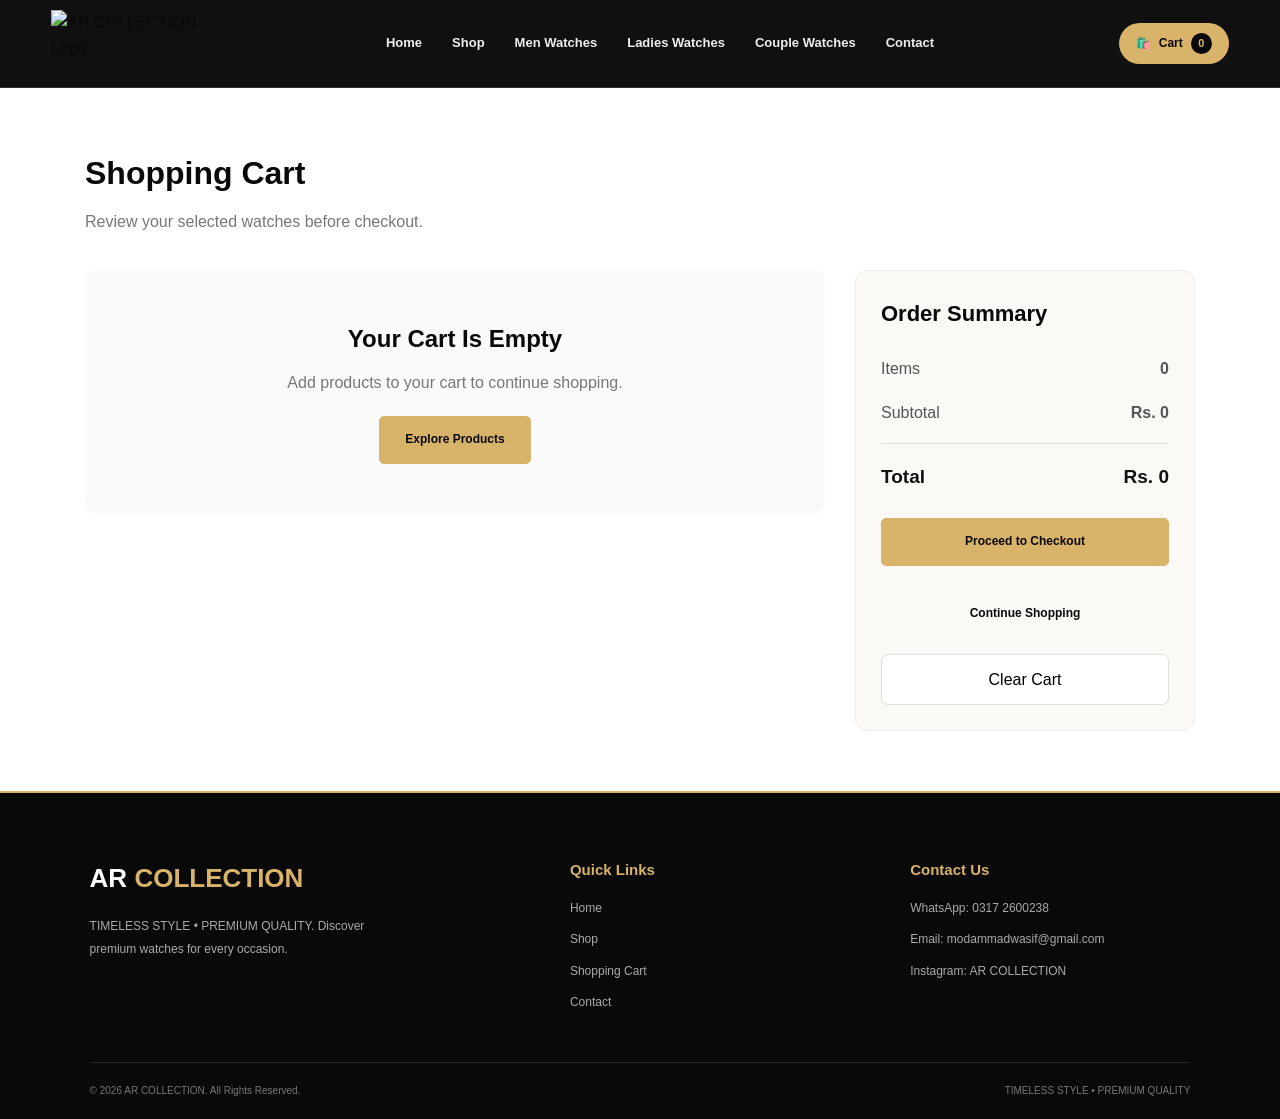
==== cart.html @ 9c5e2479 "Add files via upload" ====
<!DOCTYPE html>
<html lang="en">

<head>
    <meta charset="UTF-8">
    <meta name="viewport" content="width=device-width, initial-scale=1.0">

    <title>Shopping Cart | AR COLLECTION</title>
    <link rel="icon" href="vip-traders-logo.png">

    <link rel="stylesheet" href="style.css">

    <style>
        .cart-page {
            max-width: 1150px;
            margin: 60px auto;
            padding: 0 20px;
        }

        .cart-page-title {
            font-size: 32px;
            margin-bottom: 10px;
        }

        .cart-page-subtitle {
            color: #777;
            margin-bottom: 35px;
        }

        .cart-layout {
            display: grid;
            grid-template-columns: 1fr 340px;
            gap: 30px;
            align-items: start;
        }

        .cart-items-container {
            display: flex;
            flex-direction: column;
            gap: 18px;
        }

        .cart-item {
            display: grid;
            grid-template-columns: 120px 1fr auto;
            gap: 20px;
            align-items: center;
            padding: 20px;
            border: 1px solid #eee;
            border-radius: 12px;
            background: white;
        }

        .cart-item-image {
            width: 120px;
            height: 120px;
            background: #f6f6f6;
            border-radius: 10px;
            overflow: hidden;
        }

        .cart-item-image img {
            width: 100%;
            height: 100%;
            object-fit: contain;
        }

        .cart-item-details h3 {
            margin: 8px 0;
            font-size: 17px;
        }

        .cart-item-price {
            font-weight: 700;
            color: #b9852d;
        }

        .cart-quantity {
            display: flex;
            align-items: center;
            gap: 12px;
            margin-top: 15px;
        }

        .cart-quantity button {
            width: 32px;
            height: 32px;
            border: 1px solid #ddd;
            background: white;
            border-radius: 5px;
            cursor: pointer;
            font-size: 18px;
        }

        .cart-item-actions {
            display: flex;
            flex-direction: column;
            align-items: flex-end;
            gap: 18px;
        }

        .remove-cart-item {
            background: transparent;
            border: none;
            color: #c0392b;
            cursor: pointer;
            font-weight: 600;
        }

        .cart-summary {
            padding: 25px;
            background: #faf9f6;
            border: 1px solid #eee;
            border-radius: 12px;
            position: sticky;
            top: 100px;
        }

        .cart-summary h2 {
            margin-bottom: 25px;
            font-size: 22px;
        }

        .summary-row {
            display: flex;
            justify-content: space-between;
            gap: 12px;
            margin: 18px 0;
            color: #555;
        }

        .summary-total {
            padding-top: 18px;
            border-top: 1px solid #ddd;
            font-size: 19px;
            font-weight: 700;
            color: #111;
        }

        .checkout-button {
            display: block;
            width: 100%;
            text-align: center;
            margin-top: 25px;
        }

        .clear-cart-button {
            margin-top: 15px;
            width: 100%;
            padding: 12px;
            border: 1px solid #ddd;
            background: white;
            cursor: pointer;
            border-radius: 7px;
        }

        .empty-cart {
            text-align: center;
            padding: 50px 20px;
            background: #fafafa;
            border-radius: 12px;
            grid-column: 1 / -1;
        }

        .empty-cart h2 {
            margin-bottom: 12px;
        }

        .empty-cart p {
            color: #777;
            margin-bottom: 20px;
        }

        @media (max-width: 850px) {
            .cart-layout {
                grid-template-columns: 1fr;
            }

            .cart-summary {
                position: static;
            }
        }

        @media (max-width: 550px) {
            .cart-page {
                margin: 35px auto;
            }

            .cart-item {
                grid-template-columns: 85px 1fr;
                gap: 12px;
                padding: 12px;
            }

            .cart-item-image {
                width: 85px;
                height: 85px;
            }

            .cart-item-actions {
                grid-column: 2;
                flex-direction: row;
                justify-content: space-between;
                align-items: center;
            }
        }
    </style>

</head>

<body>

    <!-- HEADER -->
    <header class="site-header">

        <div class="header-container">

            <a href="index.html" class="brand">
                <img
                    src="vip-traders-logo.png"
                    alt="AR COLLECTION Logo"
                    class="brand-logo"
                >
            </a>

            <nav class="main-nav" id="mainNav">

                <a href="index.html">Home</a>

                <a href="shop.html">Shop</a>

                <a href="shop.html?category=Men%20Watches">
                    Men Watches
                </a>

                <a href="shop.html?category=Ladies%20Watches">
                    Ladies Watches
                </a>

                <a href="shop.html?category=Couple%20Watches">
                    Couple Watches
                </a>

                <a href="contact.html">Contact</a>

            </nav>

            <div class="header-actions">

                <a href="cart.html" class="cart-button">

                    <span>🛍️</span>

                    <span>Cart</span>

                    <span class="cart-count" id="cartCount">0</span>

                </a>

                <button
                    class="menu-toggle"
                    id="menuToggle"
                    aria-label="Open menu"
                >
                    ☰
                </button>

            </div>

        </div>

    </header>


    <!-- CART PAGE -->
    <main class="cart-page">

        <h1 class="cart-page-title">
            Shopping Cart
        </h1>

        <p class="cart-page-subtitle">
            Review your selected watches before checkout.
        </p>


        <div class="cart-layout">

            <!-- CART PRODUCTS -->
            <section
                class="cart-items-container"
                id="cartItems"
            >

                <p>Loading your cart...</p>

            </section>


            <!-- CART SUMMARY -->
            <aside class="cart-summary">

                <h2>Order Summary</h2>

                <div class="summary-row">

                    <span>Items</span>

                    <strong id="cartItemCount">
                        0
                    </strong>

                </div>


                <div class="summary-row">

                    <span>Subtotal</span>

                    <strong id="cartSubtotal">
                        Rs. 0
                    </strong>

                </div>


                <div class="summary-row summary-total">

                    <span>Total</span>

                    <strong id="cartTotal">
                        Rs. 0
                    </strong>

                </div>


                <a
                    href="checkout.html"
                    class="btn btn-primary checkout-button"
                >
                    Proceed to Checkout
                </a>


                <a
                    href="shop.html"
                    class="btn btn-secondary checkout-button"
                >
                    Continue Shopping
                </a>


                <button
                    type="button"
                    id="clearCart"
                    class="clear-cart-button"
                >
                    Clear Cart
                </button>

            </aside>

        </div>

    </main>


    <!-- FOOTER -->
    <footer class="site-footer">

        <div class="footer-container">

            <div class="footer-brand">

                <h2>AR <span>COLLECTION</span></h2>

                <p>
                    TIMELESS STYLE • PREMIUM QUALITY.
                    Discover premium watches for every occasion.
                </p>

            </div>


            <div class="footer-links">

                <h3>Quick Links</h3>

                <a href="index.html">Home</a>

                <a href="shop.html">Shop</a>

                <a href="cart.html">Shopping Cart</a>

                <a href="contact.html">Contact</a>

            </div>


            <div class="footer-contact">

                <h3>Contact Us</h3>

                <p>
                    WhatsApp:

                    <a
                        href="https://wa.me/923172600238"
                        target="_blank"
                        rel="noopener noreferrer"
                    >
                        0317 2600238
                    </a>
                </p>

                <p>
                    Email:

                    <a href="mailto:modammadwasif@gmail.com">
                        modammadwasif@gmail.com
                    </a>
                </p>

                <p>
                    Instagram:

                    <a
                        href="https://www.instagram.com/arcollection13579/"
                        target="_blank"
                        rel="noopener noreferrer"
                    >
                        AR COLLECTION
                    </a>
                </p>

            </div>

        </div>


        <div class="footer-bottom">

            <p>© 2026 AR COLLECTION. All Rights Reserved.</p>

            <p>TIMELESS STYLE • PREMIUM QUALITY</p>

        </div>

    </footer>


    <!-- JAVASCRIPT -->
    <script src="products-data.js"></script>
    <script src="cart.js"></script>
    <script src="main.js"></script>

</body>

</html>
---- style.css ----
/* =========================================
   AR COLLECTION - MAIN STYLESHEET
   Theme: Luxury Black + Gold + White
========================================= */

:root {
    --black: #090909;
    --dark: #111111;
    --dark-light: #1b1b1b;
    --gold: #d8b36a;
    --gold-light: #f2d89b;
    --white: #ffffff;
    --gray: #a6a6a6;
    --light-bg: #f7f7f7;
    --border: rgba(216, 179, 106, 0.2);
    --shadow: 0 15px 45px rgba(0, 0, 0, 0.12);
    --transition: 0.35s ease;
}

* {
    margin: 0;
    padding: 0;
    box-sizing: border-box;
}

html {
    scroll-behavior: smooth;
}

body {
    font-family: 'Manrope', sans-serif;
    background: var(--white);
    color: var(--black);
    line-height: 1.6;
    overflow-x: hidden;
}

button,
input,
textarea,
select {
    font: inherit;
}

button,
a {
    -webkit-tap-highlight-color: transparent;
}

a {
    text-decoration: none;
    color: inherit;
}

button {
    cursor: pointer;
}

img {
    max-width: 100%;
    display: block;
}

/* =========================================
   HEADER
========================================= */

.site-header {
    width: 100%;
    height: 88px;
    background: rgba(9, 9, 9, 0.97);
    border-bottom: 1px solid var(--border);
    position: sticky;
    top: 0;
    z-index: 1000;
    backdrop-filter: blur(15px);
}

.header-container {
    width: min(1200px, 92%);
    height: 100%;
    margin: auto;
    display: flex;
    align-items: center;
    justify-content: space-between;
    gap: 30px;
}

.brand {
    display: flex;
    align-items: center;
    min-width: 120px;
}

.brand-logo {
    width: 150px;
    height: 68px;
    object-fit: contain;
}

.main-nav {
    display: flex;
    align-items: center;
    gap: 30px;
}

.main-nav a {
    color: #eeeeee;
    font-size: 13px;
    font-weight: 700;
    position: relative;
    transition: var(--transition);
}

.main-nav a::after {
    content: "";
    width: 0;
    height: 2px;
    background: var(--gold);
    position: absolute;
    left: 0;
    bottom: -8px;
    transition: var(--transition);
}

.main-nav a:hover,
.main-nav a.active {
    color: var(--gold);
}

.main-nav a:hover::after,
.main-nav a.active::after {
    width: 100%;
}

.header-actions {
    display: flex;
    align-items: center;
    gap: 15px;
}

.cart-button {
    background: var(--gold);
    color: var(--black);
    border-radius: 30px;
    padding: 10px 17px;
    display: flex;
    align-items: center;
    gap: 8px;
    font-size: 12px;
    font-weight: 800;
    transition: var(--transition);
}

.cart-button:hover {
    background: var(--gold-light);
    transform: translateY(-3px);
}

.cart-count {
    background: var(--black);
    color: var(--gold);
    border-radius: 50%;
    width: 21px;
    height: 21px;
    display: grid;
    place-items: center;
    font-size: 11px;
}

.menu-toggle {
    display: none;
    border: 1px solid var(--gold);
    background: transparent;
    color: var(--gold);
    padding: 8px 12px;
    border-radius: 7px;
    font-size: 20px;
}

/* =========================================
   HERO SECTION
========================================= */

.hero-section {
    min-height: 620px;
    padding: 90px 8%;
    background:
        radial-gradient(circle at 80% 50%, rgba(216, 179, 106, 0.13), transparent 35%),
        linear-gradient(115deg, #080808, #151515 65%, #090909);
    display: flex;
    align-items: center;
    justify-content: space-between;
    gap: 50px;
    overflow: hidden;
    position: relative;
}

.hero-content {
    max-width: 650px;
    position: relative;
    z-index: 2;
    animation: heroFade 1s ease both;
}

.hero-tag,
.section-tag {
    display: inline-block;
    color: var(--gold);
    font-size: 11px;
    font-weight: 800;
    letter-spacing: 3px;
    margin-bottom: 17px;
}

.hero-content h1 {
    color: var(--white);
    font-family: 'Poppins', sans-serif;
    font-size: clamp(38px, 5vw, 65px);
    font-weight: 800;
    line-height: 1.17;
    margin-bottom: 22px;
}

.hero-content h1 span {
    color: var(--gold);
    display: block;
}

.hero-content > p {
    color: #b9b9b9;
    font-size: 15px;
    max-width: 520px;
    margin-bottom: 30px;
}

.hero-buttons {
    display: flex;
    align-items: center;
    flex-wrap: wrap;
    gap: 15px;
}

.btn {
    min-height: 48px;
    padding: 13px 25px;
    display: inline-flex;
    justify-content: center;
    align-items: center;
    border-radius: 5px;
    font-size: 12px;
    font-weight: 800;
    transition: var(--transition);
}

.btn-primary {
    background: var(--gold);
    color: var(--black);
    border: 1px solid var(--gold);
}

.btn-primary:hover {
    background: var(--gold-light);
    border-color: var(--gold-light);
    transform: translateY(-4px);
    box-shadow: 0 10px 25px rgba(216, 179, 106, 0.2);
}

.btn-outline {
    color: var(--gold);
    border: 1px solid var(--gold);
    background: transparent;
}

.btn-outline:hover {
    color: var(--black);
    background: var(--gold);
    transform: translateY(-4px);
}

.hero-features {
    display: flex;
    flex-wrap: wrap;
    gap: 22px;
    margin-top: 35px;
}

.hero-features span {
    color: #d0d0d0;
    font-size: 11px;
    font-weight: 700;
}

.hero-features span::first-letter {
    color: var(--gold);
}

/* HERO DECORATION */

.hero-decoration {
    width: 390px;
    height: 390px;
    flex-shrink: 0;
    display: grid;
    place-items: center;
    position: relative;
}

.hero-circle {
    width: 310px;
    height: 310px;
    border-radius: 50%;
    border: 1px solid rgba(216, 179, 106, 0.6);
    background: radial-gradient(circle, #272015, #0c0c0c 70%);
    box-shadow:
        0 0 0 18px rgba(216, 179, 106, 0.04),
        0 0 0 38px rgba(216, 179, 106, 0.025),
        0 0 80px rgba(216, 179, 106, 0.15);
    display: flex;
    flex-direction: column;
    align-items: center;
    justify-content: center;
    animation: floatCircle 5s ease-in-out infinite;
}

.hero-circle span {
    font-family: 'Poppins', sans-serif;
    font-size: 75px;
    font-weight: 800;
    color: var(--gold);
    line-height: 1;
}

.hero-circle strong {
    color: var(--white);
    letter-spacing: 9px;
    font-size: 18px;
    margin-top: 8px;
}

.hero-circle small {
    color: #aaa;
    font-size: 8px;
    letter-spacing: 2px;
    margin-top: 12px;
}

/* =========================================
   COMMON SECTION HEADING
========================================= */

.section-heading {
    text-align: center;
    margin-bottom: 45px;
}

.section-heading .section-tag {
    margin-bottom: 10px;
}

.section-heading h2 {
    font-family: 'Poppins', sans-serif;
    font-size: clamp(25px, 3vw, 37px);
    font-weight: 800;
    color: var(--black);
    margin-bottom: 8px;
}

.section-heading p {
    color: #777;
    font-size: 13px;
}

/* =========================================
   CATEGORIES
========================================= */

.categories-section {
    padding: 90px 7%;
    background: var(--white);
}

.category-grid {
    width: min(1150px, 100%);
    margin: auto;
    display: grid;
    grid-template-columns: repeat(4, 1fr);
    gap: 20px;
}

.category-card {
    min-height: 210px;
    background: #111;
    border: 1px solid var(--border);
    border-radius: 10px;
    display: flex;
    flex-direction: column;
    align-items: center;
    justify-content: center;
    padding: 25px 15px;
    text-align: center;
    transition: var(--transition);
    position: relative;
    overflow: hidden;
}

.category-card::before {
    content: "";
    position: absolute;
    width: 180px;
    height: 180px;
    background: rgba(216, 179, 106, 0.09);
    border-radius: 50%;
    top: -100px;
    right: -100px;
    transition: var(--transition);
}

.category-card:hover {
    transform: translateY(-9px);
    border-color: var(--gold);
    box-shadow: 0 15px 35px rgba(0, 0, 0, 0.13);
}

.category-card:hover::before {
    transform: scale(1.8);
}

.category-icon {
    font-size: 42px;
    margin-bottom: 12px;
    position: relative;
    transition: var(--transition);
}

.category-card:hover .category-icon {
    transform: scale(1.15) rotate(-5deg);
}

.category-card h3 {
    color: var(--white);
    font-size: 16px;
    font-weight: 800;
    margin-bottom: 7px;
    position: relative;
}

.category-card > span:last-child {
    color: var(--gold);
    font-size: 10px;
    font-weight: 700;
    position: relative;
}

/* =========================================
   FEATURED PRODUCTS
========================================= */

.featured-section {
    padding: 90px 7%;
    background: var(--light-bg);
}

.product-grid {
    width: min(1200px, 100%);
    margin: auto;
    display: grid;
    grid-template-columns: repeat(4, 1fr);
    gap: 23px;
}

.products-loading {
    grid-column: 1 / -1;
    padding: 45px;
    text-align: center;
    color: #777;
    font-size: 14px;
}

.product-card {
    background: var(--white);
    border-radius: 10px;
    overflow: hidden;
    position: relative;
    border: 1px solid #eee;
    transition: var(--transition);
    cursor: pointer;
}

.product-card:hover {
    transform: translateY(-8px);
    box-shadow: var(--shadow);
    border-color: var(--gold);
}

.product-image-wrap {
    height: 245px;
    position: relative;
    overflow: hidden;
    background: #f1f1f1;
}

.product-image-wrap img {
    width: 100%;
    height: 100%;
    object-fit: cover;
    transition: transform 0.6s ease, opacity 0.4s ease;
}

.product-card:hover .product-image-wrap img {
    transform: scale(1.08);
}

.product-badge {
    position: absolute;
    top: 13px;
    left: 13px;
    padding: 6px 11px;
    background: var(--gold);
    color: var(--black);
    border-radius: 3px;
    font-size: 9px;
    font-weight: 800;
    z-index: 2;
}

.product-info {
    padding: 18px;
}

.product-category {
    color: #999;
    font-size: 10px;
    font-weight: 800;
    text-transform: uppercase;
    letter-spacing: 1px;
}

.product-info h3 {
    font-size: 14px;
    font-weight: 800;
    margin: 8px 0;
    color: var(--black);
}

.product-price {
    display: flex;
    align-items: center;
    gap: 10px;
    margin: 10px 0 14px;
}

.product-price .current-price {
    color: #a77a27;
    font-size: 16px;
    font-weight: 800;
}

.product-price .old-price {
    color: #aaa;
    font-size: 12px;
    text-decoration: line-through;
}

.product-card-actions {
    display: flex;
    gap: 8px;
}

.product-card-actions button {
    flex: 1;
    min-height: 39px;
    border: 1px solid var(--gold);
    background: var(--black);
    color: var(--gold);
    border-radius: 4px;
    font-size: 10px;
    font-weight: 800;
    transition: var(--transition);
}

.product-card-actions button:hover {
    background: var(--gold);
    color: var(--black);
}

.section-footer {
    text-align: center;
    margin-top: 45px;
}

/* =========================================
   BENEFITS
========================================= */

.benefits-section {
    padding: 85px 7%;
    background: var(--white);
}

.benefits-grid {
    width: min(1100px, 100%);
    margin: auto;
    display: grid;
    grid-template-columns: repeat(3, 1fr);
    gap: 25px;
}

.benefit-card {
    padding: 35px 22px;
    border: 1px solid #eee;
    border-radius: 9px;
    text-align: center;
    transition: var(--transition);
}

.benefit-card:hover {
    border-color: var(--gold);
    transform: translateY(-7px);
    box-shadow: var(--shadow);
}

.benefit-card > span {
    font-size: 38px;
}

.benefit-card h3 {
    margin: 15px 0 8px;
    font-size: 16px;
    font-weight: 800;
}

.benefit-card p {
    color: #777;
    font-size: 12px;
}

/* =========================================
   FOOTER
========================================= */

.site-footer {
    background: var(--black);
    color: var(--white);
    padding: 65px 7% 0;
    border-top: 2px solid var(--gold);
}

.footer-container {
    width: min(1150px, 100%);
    margin: auto;
    display: grid;
    grid-template-columns: 1.5fr 1fr 1fr;
    gap: 60px;
    padding-bottom: 50px;
}

.footer-brand h2 {
    font-family: 'Poppins', sans-serif;
    font-size: 26px;
    font-weight: 800;
    margin-bottom: 15px;
}

.footer-brand h2 span {
    color: var(--gold);
}

.footer-brand p {
    color: #aaa;
    max-width: 300px;
    font-size: 12px;
    line-height: 1.9;
}

.footer-links,
.footer-contact {
    display: flex;
    flex-direction: column;
    align-items: flex-start;
    gap: 12px;
}

.footer-links h3,
.footer-contact h3 {
    font-size: 15px;
    color: var(--gold);
    margin-bottom: 5px;
}

.footer-links a,
.footer-contact p,
.footer-contact a {
    color: #aaa;
    font-size: 12px;
    transition: var(--transition);
}

.footer-links a:hover,
.footer-contact a:hover {
    color: var(--gold);
    padding-left: 4px;
}

.footer-bottom {
    width: min(1150px, 100%);
    margin: auto;
    border-top: 1px solid #282828;
    padding: 20px 0;
    display: flex;
    align-items: center;
    justify-content: space-between;
    gap: 15px;
}

.footer-bottom p {
    color: #777;
    font-size: 10px;
}

/* =========================================
   BACK TO TOP
========================================= */

.back-to-top {
    position: fixed;
    bottom: 25px;
    right: 25px;
    width: 45px;
    height: 45px;
    border: 1px solid var(--gold);
    border-radius: 50%;
    background: var(--black);
    color: var(--gold);
    font-size: 23px;
    display: grid;
    place-items: center;
    z-index: 900;
    opacity: 0;
    visibility: hidden;
    transform: translateY(15px);
    transition: var(--transition);
}

.back-to-top.show {
    opacity: 1;
    visibility: visible;
    transform: translateY(0);
}

.back-to-top:hover {
    background: var(--gold);
    color: var(--black);
}

/* =========================================
   GENERAL ANIMATIONS
========================================= */

@keyframes heroFade {
    from {
        opacity: 0;
        transform: translateY(30px);
    }

    to {
        opacity: 1;
        transform: translateY(0);
    }
}

@keyframes floatCircle {
    0%, 100% {
        transform: translateY(0);
    }

    50% {
        transform: translateY(-15px);
    }
}

/* =========================================
   TABLET RESPONSIVE
========================================= */

@media (max-width: 1000px) {

    .main-nav {
        gap: 17px;
    }

    .main-nav a {
        font-size: 11px;
    }

    .hero-section {
        padding: 75px 6%;
    }

    .hero-decoration {
        width: 300px;
        height: 300px;
    }

    .hero-circle {
        width: 245px;
        height: 245px;
    }

    .hero-circle span {
        font-size: 60px;
    }

    .product-grid {
        grid-template-columns: repeat(3, 1fr);
    }

    .category-grid {
        grid-template-columns: repeat(2, 1fr);
    }
}

/* =========================================
   MOBILE RESPONSIVE
========================================= */

@media (max-width: 700px) {

    .site-header {
        height: 72px;
    }

    .header-container {
        width: 94%;
        gap: 10px;
    }

    .brand-logo {
        width: 115px;
        height: 58px;
    }

    .menu-toggle {
        display: block;
    }

    .main-nav {
        position: absolute;
        top: 72px;
        left: 0;
        width: 100%;
        padding: 20px;
        background: #101010;
        border-top: 1px solid var(--border);
        display: none;
        flex-direction: column;
        align-items: stretch;
        gap: 0;
    }

    .main-nav.active {
        display: flex;
    }

    .main-nav a {
        padding: 13px 5px;
        border-bottom: 1px solid #252525;
        font-size: 13px;
    }

    .main-nav a::after {
        display: none;
    }

    .cart-button {
        padding: 9px 11px;
        font-size: 10px;
        gap: 5px;
    }

    .hero-section {
        min-height: auto;
        padding: 70px 7% 55px;
        flex-direction: column;
        align-items: flex-start;
        gap: 45px;
    }

    .hero-content {
        width: 100%;
    }

    .hero-content h1 {
        font-size: clamp(35px, 9vw, 49px);
    }

    .hero-content > p {
        font-size: 13px;
    }

    .hero-features {
        gap: 12px;
    }

    .hero-features span {
        font-size: 9px;
    }

    .hero-decoration {
        width: 100%;
        height: 260px;
    }

    .hero-circle {
        width: 235px;
        height: 235px;
    }

    .hero-circle span {
        font-size: 58px;
    }

    .categories-section,
    .featured-section,
    .benefits-section {
        padding: 65px 5%;
    }

    .section-heading {
        margin-bottom: 30px;
    }

    .category-grid {
        grid-template-columns: repeat(2, 1fr);
        gap: 12px;
    }

    .category-card {
        min-height: 175px;
        padding: 18px 8px;
    }

    .category-icon {
        font-size: 34px;
    }

    .category-card h3 {
        font-size: 13px;
    }

    .category-card > span:last-child {
        font-size: 9px;
    }

    .product-grid {
        grid-template-columns: repeat(2, minmax(0, 1fr));
        gap: 12px;
    }

    .product-image-wrap {
        height: 175px;
    }

    .product-info {
        padding: 12px;
    }

    .product-info h3 {
        font-size: 12px;
    }

    .product-price .current-price {
        font-size: 13px;
    }

    .product-card-actions button {
        font-size: 9px;
        min-height: 35px;
    }

    .benefits-grid {
        grid-template-columns: 1fr;
        gap: 15px;
    }

    .benefit-card {
        padding: 25px 15px;
    }

    .site-footer {
        padding: 50px 7% 0;
    }

    .footer-container {
        grid-template-columns: 1fr 1fr;
        gap: 35px 20px;
    }

    .footer-brand {
        grid-column: 1 / -1;
    }

    .footer-bottom {
        flex-direction: column;
        text-align: center;
    }
}

/* =========================================
   SMALL MOBILE
========================================= */

@media (max-width: 380px) {

    .cart-button {
        padding: 8px;
    }

    .cart-button > span:nth-child(2) {
        display: none;
    }

    .hero-content h1 {
        font-size: 33px;
    }

    .category-grid {
        grid-template-columns: 1fr 1fr;
    }

    .product-grid {
        gap: 9px;
    }

    .product-image-wrap {
        height: 145px;
    }

    .product-info {
        padding: 9px;
    }

    .footer-container {
        grid-template-columns: 1fr;
    }

    .footer-brand {
        grid-column: auto;
    }
}

/* =========================================
   AR COLLECTION - UNIVERSAL HEADER LOGO FIX
========================================= */

.site-header .logo {
    display: flex;
    align-items: center;
    justify-content: flex-start;
    flex-shrink: 0;
    width: 150px;
    height: 68px;
    overflow: hidden;
}

.site-header .logo img {
    display: block;
    width: 150px;
    height: 68px;
    max-width: 100%;
    object-fit: contain;
    object-position: left center;
}

@media (max-width: 700px) {

    .site-header .logo {
        width: 115px;
        height: 58px;
    }

    .site-header .logo img {
        width: 115px;
        height: 58px;
    }

}

/* =========================================
   PREMIUM PRODUCT IMAGE STYLE
========================================= */

.product-image-wrap {
    height: 155px;
    padding: 8px;
    overflow: hidden;
    background: #ffffff;
    display: flex;
    align-items: center;
    justify-content: center;
}

.product-image-wrap img {
    width: 100%;
    height: 100%;
    object-fit: contain !important;
    object-position: center;
    display: block;
    transform: none !important;
}

/* Keep product cards stable */

.product-card,
.product-card:hover {
    transform: none !important;
}

/* Mobile */

@media (max-width: 600px) {

    .product-image-wrap {
        height: 125px;
        padding: 5px;
    }

}

/* =====================================
   FIX: HOMEPAGE PRODUCT IMAGES & CARDS
===================================== */

/* Remove card movement */

.product-card {
    transform: none !important;
    transition: box-shadow 0.3s ease, border-color 0.3s ease !important;
}

.product-card:hover {
    transform: none !important;
}

/* Remove image zoom */

.product-card:hover .product-image-wrap img {
    transform: none !important;
}

/* Fix image white spaces */

.product-image-wrap {
    height: 155px;
    overflow: hidden;
    background: #f1f1f1;
}

.product-image-wrap img {
    width: 100%;
    height: 100%;
    object-fit: cover;
    object-position: center;
    display: block;
    transform: none !important;
}

/* Mobile */

@media (max-width: 600px) {

    .product-image-wrap {
        height: 125px;
    }

}

/* =========================================
   AR COLLECTION - VARIANT / CHECKOUT / ADMIN
========================================= */

.product-variant-control,
.cart-choice-label,
.checkout-choice-label {
    display: flex;
    flex-direction: column;
    gap: 8px;
    margin: 14px 0;
    font-size: 13px;
    font-weight: 700;
}

.variant-select,
.cart-variant-select,
.checkout-variant-select {
    width: 100%;
    max-width: 340px;
    min-height: 42px;
    padding: 9px 12px;
    border: 1px solid #d8b36a;
    border-radius: 7px;
    background: #fff;
    color: #111;
}

.variant-current {
    display: inline-block;
    padding: 8px 11px;
    background: #faf8f2;
    border-left: 3px solid #d8b36a;
    color: #333;
}

.cart-image-choices,
.checkout-image-choices {
    display: flex;
    flex-wrap: wrap;
    gap: 8px;
    margin-top: 10px;
}

.cart-image-choice,
.checkout-image-choice {
    width: 54px;
    height: 54px;
    padding: 3px;
    border: 2px solid #ddd;
    border-radius: 7px;
    background: #fff;
    overflow: hidden;
}

.cart-image-choice.active,
.checkout-image-choice.active {
    border-color: #b9852d;
    box-shadow: 0 0 0 1px #b9852d;
}

.cart-image-choice img,
.checkout-image-choice img {
    width: 100%;
    height: 100%;
    object-fit: contain;
}

.checkout-item {
    display: block;
    padding: 16px 0;
}

.checkout-item-top {
    display: flex;
    align-items: center;
    gap: 13px;
}

.checkout-item-image {
    width: 76px;
    height: 76px;
    flex: 0 0 76px;
    object-fit: contain;
    background: #f7f7f7;
    border-radius: 8px;
}

.checkout-item-info h4 {
    margin: 0 0 4px;
}

.checkout-item-info p,
.checkout-selected-choice {
    color: #777;
    font-size: 12px;
    margin: 3px 0;
}

.checkout-item-info strong {
    display: inline-block;
    margin-top: 3px;
}

.checkout-choice-label {
    margin: 12px 0 6px;
}

.whatsapp-sent-confirmation {
    margin-top: 18px;
    padding: 15px;
    border: 1px solid #d8b36a;
    border-radius: 8px;
    background: #faf8f2;
}

.whatsapp-sent-confirmation p {
    margin-bottom: 12px;
    font-size: 13px;
    color: #555;
}

/* ADMIN PICTURE FILTER */

.shop-admin-tools {
    margin: 0 0 24px;
    padding: 16px;
    border: 1px solid rgba(216, 179, 106, 0.45);
    border-radius: 9px;
    background: #faf8f2;
}

.shop-admin-tools > button {
    border: 0;
    border-radius: 6px;
    padding: 11px 17px;
    background: #111;
    color: #edbd61;
    font-weight: 800;
}

.admin-image-filter-panel {
    display: flex;
    flex-wrap: wrap;
    gap: 10px;
    margin-top: 14px;
}

.admin-image-filter-panel input {
    flex: 1 1 220px;
    min-height: 42px;
    padding: 10px 12px;
    border: 1px solid #ddd;
    border-radius: 6px;
}

.admin-image-filter-panel button {
    border: 0;
    border-radius: 6px;
    padding: 10px 18px;
    background: #d8b36a;
    color: #111;
    font-weight: 800;
}

.admin-picture-result {
    display: flex;
    align-items: center;
    gap: 18px;
    margin-top: 15px;
    padding: 15px;
    border: 1px solid #e7dfcf;
    border-radius: 8px;
    background: #fff;
}

.admin-picture-result img {
    width: 130px;
    height: 130px;
    object-fit: contain;
    background: #f7f7f7;
    border-radius: 7px;
}

.admin-picture-result p,
.admin-no-result {
    margin: 6px 0;
    color: #666;
    font-size: 13px;
    overflow-wrap: anywhere;
}

@media (max-width: 550px) {

    .admin-picture-result {
        align-items: flex-start;
        flex-direction: column;
    }

    .admin-picture-result img {
        width: 100%;
        height: 180px;
    }

}

/* =========================================
   CUSTOMER REVIEWS BOX
========================================= */

.review-link-box {
    display: flex;
    align-items: center;
    gap: 15px;
    max-width: 420px;
    margin: 25px auto;
    padding: 18px 20px;
    background: linear-gradient(135deg, #171717, #292929);
    border: 1px solid #c69b45;
    border-radius: 14px;
    text-decoration: none;
    color: #fff;
    transition: all 0.3s ease;
    box-shadow: 0 5px 18px rgba(0,0,0,0.12);
}

.review-link-box:hover {
    transform: translateY(-5px);
    box-shadow: 0 10px 25px rgba(198,155,69,0.25);
    border-color: #f2cc78;
}

.review-box-icon {
    font-size: 30px;
}

.review-box-content {
    flex: 1;
}

.review-box-content h3 {
    margin: 0 0 5px;
    color: #e8bd68;
    font-size: 17px;
}

.review-box-content p {
    margin: 0;
    color: #ddd;
    font-size: 12px;
    line-height: 1.5;
}

.review-box-arrow {
    font-size: 25px;
    color: #e8bd68;
    transition: transform 0.3s ease;
}

.review-link-box:hover .review-box-arrow {
    transform: translateX(5px);
}
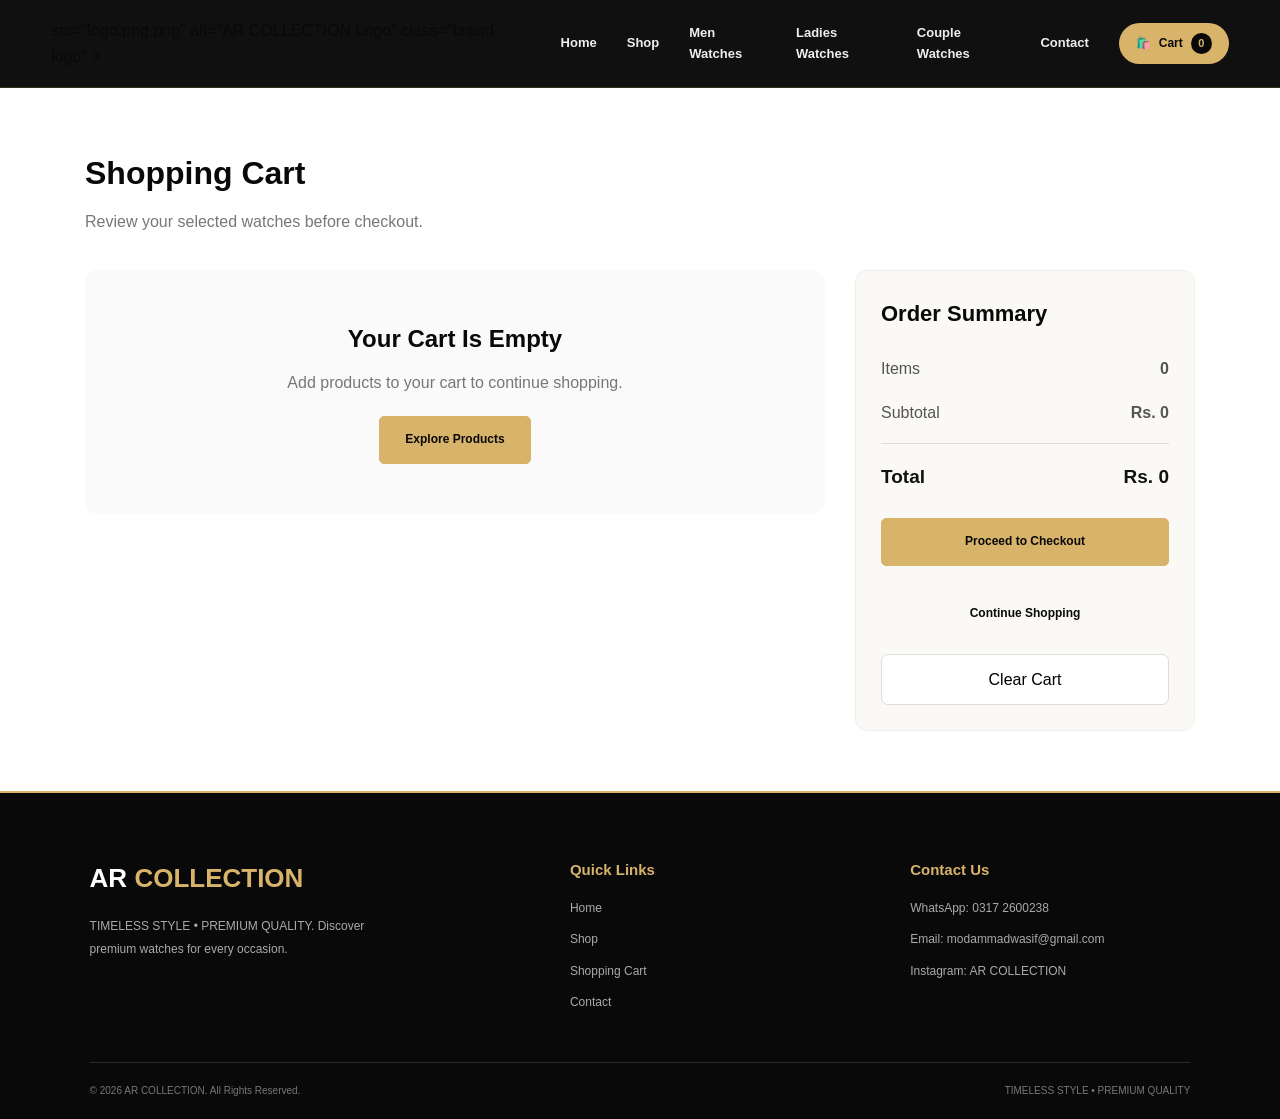
==== commit ff7759bc: "Fix HTML structure and styling for cart page" ====
--- a/cart.html
+++ b/cart.html
@@ -7,7 +7,7 @@
 
     <title>Shopping Cart | AR COLLECTION</title>
     <link rel="icon" href="vip-traders-logo.png">
-
+    <link rel="icon" href="logo.png.png">
     <link rel="stylesheet" href="style.css">
 
     <style>
@@ -216,8 +216,7 @@
         <div class="header-container">
 
             <a href="index.html" class="brand">
-                <img
-                    src="vip-traders-logo.png"
+                 src="logo.png.png"
                     alt="AR COLLECTION Logo"
                     class="brand-logo"
                 >
@@ -457,4 +456,4 @@
 
 </body>
 
-</html>+</html>
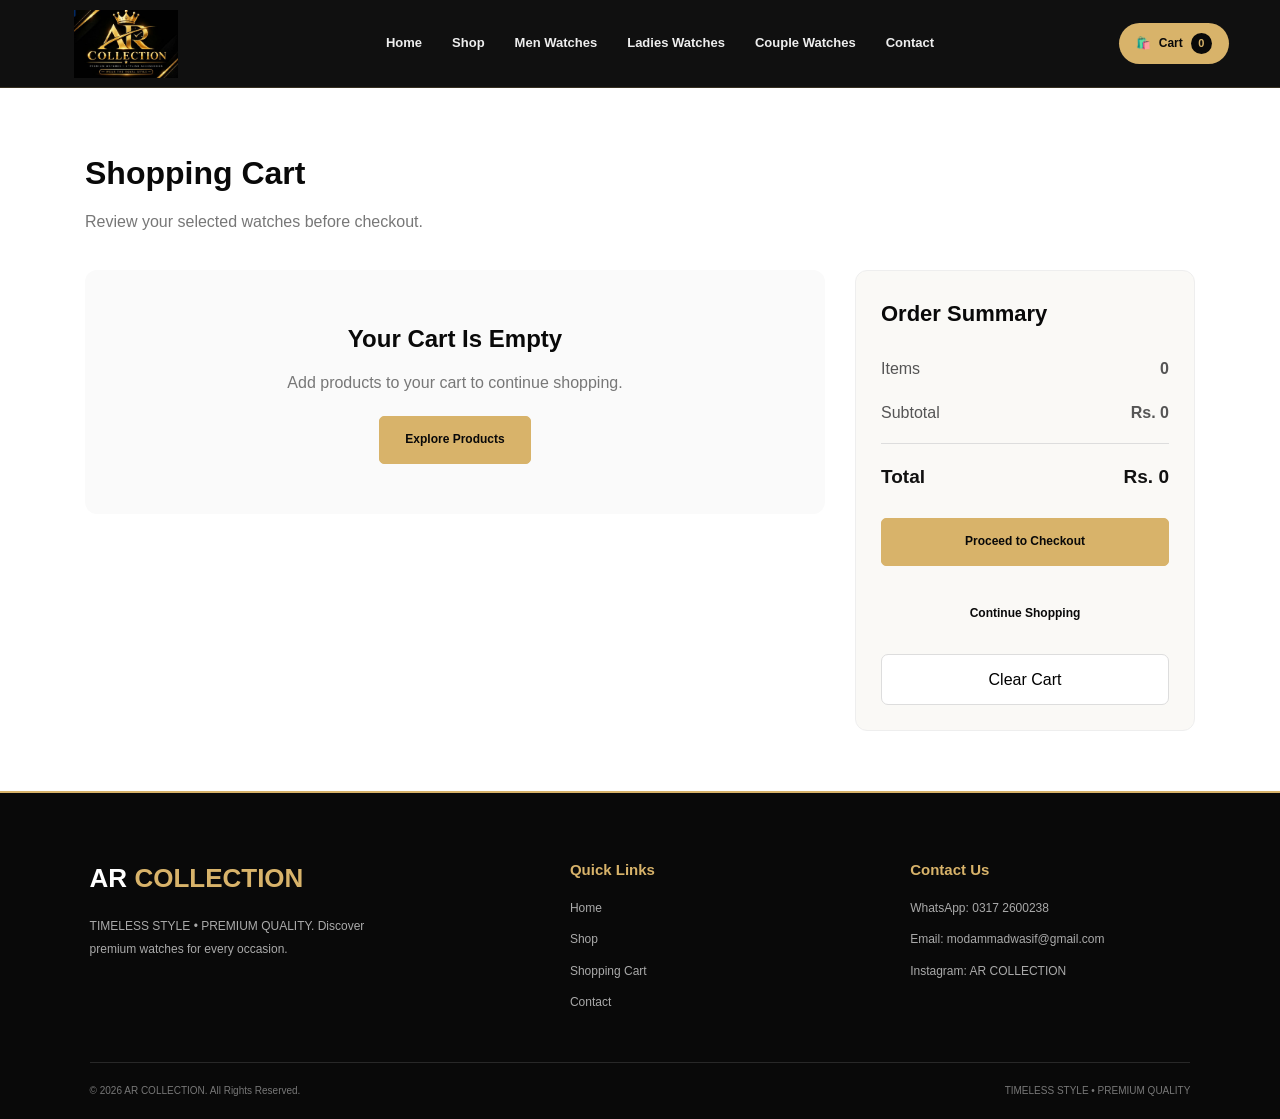
==== commit 03ff86cf: "Fix HTML formatting and structure in cart.html" ====
--- a/cart.html
+++ b/cart.html
@@ -216,7 +216,8 @@
         <div class="header-container">
 
             <a href="index.html" class="brand">
-                 src="logo.png.png"
+                 <img
+                    src="logo.png.png"
                     alt="AR COLLECTION Logo"
                     class="brand-logo"
                 >
